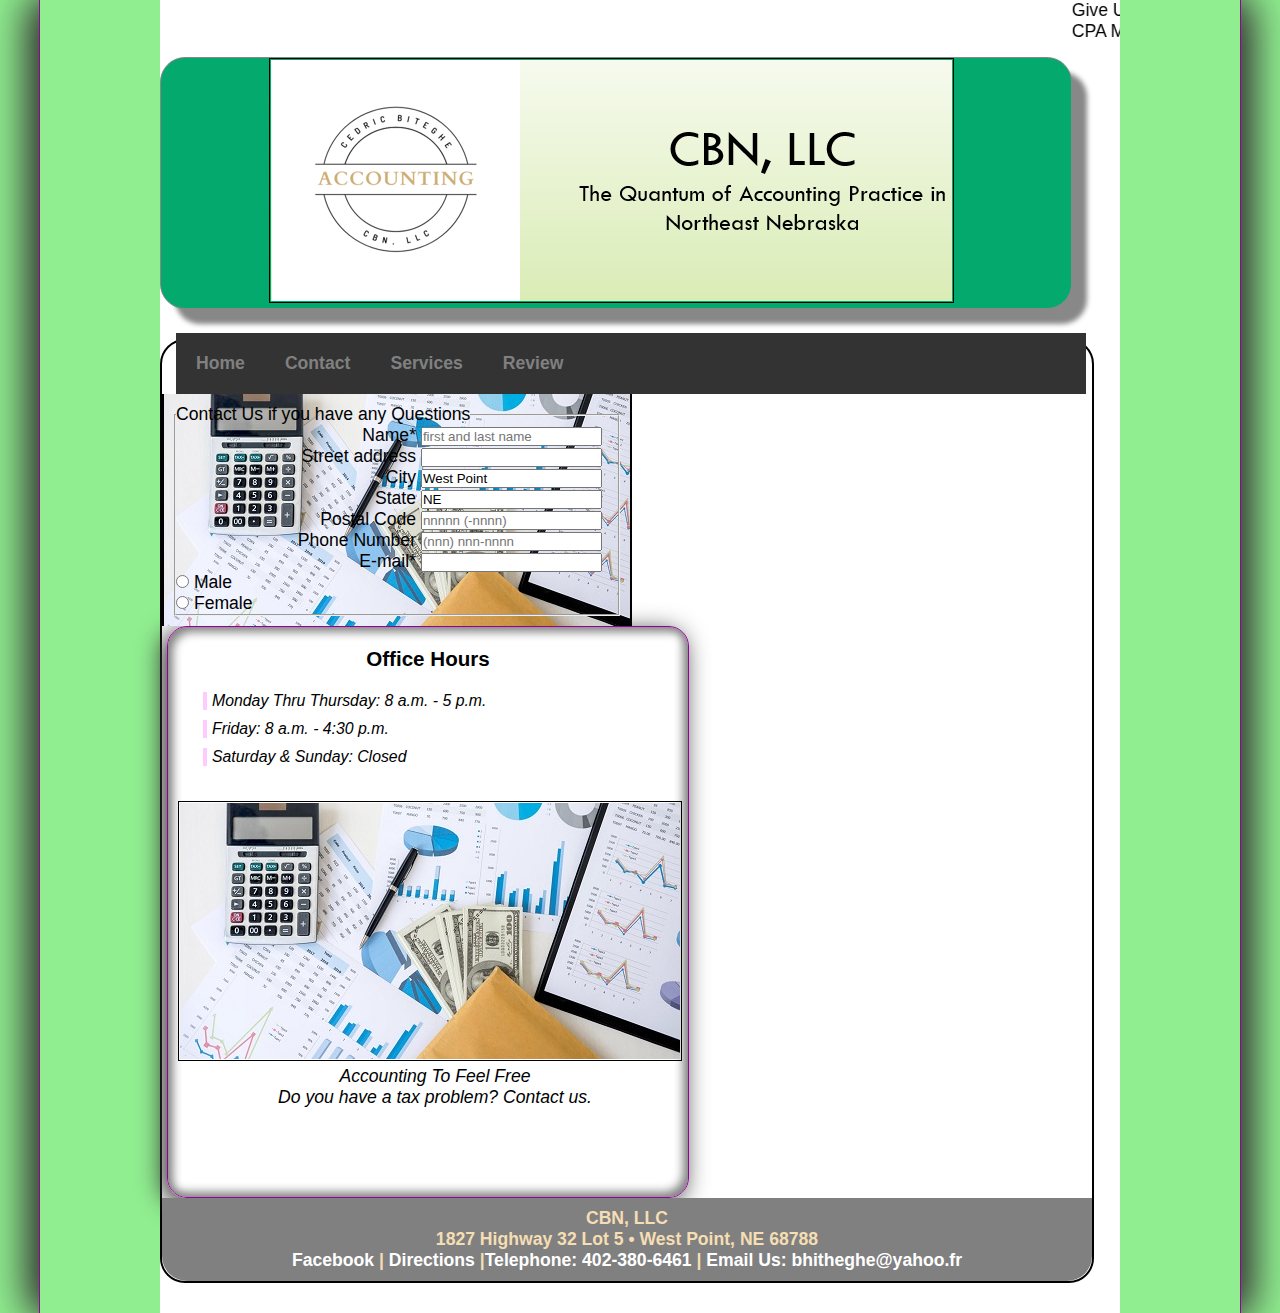
==== contact.html @ 9530ea40 "Add files via upload" ====
<!DOCTYPE html>
<html lang="en">
  <head>
	<!-- 
		Final Project CMIS 410
		Author: Cedric Biteghe
		Date: 2023-04-09
		
		These web pages are for educational purposes only, all content should be considered fictional. 
	
	-->

<meta http-equiv = "Content-Type" content = "text/html; charset=utf-8" />
<title>CBN,LLC</title>
   <link href="css/styles.css" rel="stylesheet" />
   <link rel="stylesheet" href="styles.css">

</head>

<body>

<div id = "container"> 

<div id="skipnav" role="navigation"> </div>

<marquee> Give Us a Call at 402-380-6461
<div id="emergency-alert" role="banner" aria-label="Accounting Practice"><div class="inner-block"><span>CPA Master Finance: How CBN, LLC Respond to local Business</span><a href="/Accounting Made Simple" aria-label="Updates on Tax Services Information">Learn More</a></div></div>
</marquee>

<header> 

<a href="index.html"><img src="images/logo.png" alt="CBN"/></a>

<nav>
	<ul>
	  <li><a href = "index.html">Home</a></li>
	  <li><a href = "contact.html">Contact</a></li>
	  <li><a href = "services.html">Services</a></li>
	  <li><a href = "review.html">Review</a></li>
	</ul>
</nav>


</header> 


<div id = "wrapper">
		 

	 
<article id = "main"> 

<form id="survey" action="http://www.example.com/redball/survey" method="post">
	  <fieldset id="custinfo">
	      <legend>Contact Us if you have any Questions
</legend>
        
	  <div class="formRow">
	      <label for="name">Name*</label>
		  <input name="custName" id="name" type="text" placeholder="first and last name" />
	  </div>  
	  
	  <div class="formRow">
		  <label for="street address">Street address</label>
		  <input name="custStreet" id="street" type="text" />
	  </div>   
	  
	  <div class="formRow">
		  <label for="city">City</label>
		  <input name="custCity" id="city" type="text" value="West Point" />
	  </div>
			
	  <div class="formRow">
		  <label for="state">State</label>
		  <input name="custState" id="state" type="text" value="NE" />
	  </div>
		   
	  <div class="formRow">
		  <label for="zip">Postal Code</label>
		  <input name="custZip" id="zip" type="text" placeholder="nnnnn (-nnnn)" />
	  </div>
			
      <div class="formRow">			
		  <label for="phone">Phone Number</label>
		  <input name="custPhone" id="phone" type="tel" placeholder="(nnn) nnn-nnnn" />
	  </div>
		  
	  <div class="formRow">
		  <label for="mail">E-mail*</label>
		   <input name="custEmail" id="mail" type="email" />
	  </div>
	  
	  <div>
	   <INPUT type="radio" name="sex" value="Male"> Male<BR>
       <INPUT type="radio" name="sex" value="Female"> Female<BR>
	
	  </div>
	  </fieldset>


</article> <!-- end main -->

	  <aside> 


<h3>Office Hours</h3>

	<p>Monday Thru Thursday: 8 a.m. - 5 p.m.</p>
	<p>Friday: 8 a.m. - 4:30 p.m.</p>
	<p>Saturday & Sunday: Closed</p>
  
<figure>
  <img src = "images/imagethree.jpg" alt = "accounting"  />

  <figcaption>
    Accounting To Feel Free<br />
    Do you have a tax problem? Contact us.
  </figcaption> 
</figure>




       </aside>   

<footer> 

<p>CBN, LLC<br />
	1827 Highway 32 Lot 5 &bull; West Point, NE 68788<br />
	<a href = "https://facebook.com" target="_blank">Facebook</a> | <a href = "#">Directions</a> |<a href = "#">Telephone: 402-380-6461</a> | <a href = "#">Email Us: bhitheghe@yahoo.fr</a></p>

</footer>  

</div> <!-- end wrapper --> 
</div> <!-- end container -->

</body>
</html>
---- css/styles.css ----
@charset "utf-8";
/*
   sample start file for final project - educational use only
   
   Author:   Cedric Biteghe
   Date:     2023-04-09
   
  

*/

* {
margin : 0;
padding : 0;
}
body {
font-size : 1.1em;
font-family : Arial, Helvetica, sans-serif;
background-color : lightgreen;
box-shadow : 10px 0 40px rgb(51, 51, 51), -10px 0 40px rgb(51, 51, 51);
border-left : 1px solid rgb(153, 0, 153);
border-right : 1px solid rgb(153, 0, 153);
height : 100%;
margin : 0 auto;
min-width : 320px;
max-width : 1200px;
width : 100%;
}



#container {
width : 930px;
margin : 0 auto;
background-color : white;
width: 960px;
border: thin none #1227ac;
position:relative;
min-height:100%;
padding-bottom:20px;
}
header {
background-color: #04AA6D;
width : 910px;
margin-bottom : 30px;
margin-top : 10px;
text-align : center;
border : #888888 solid 1px;
box-shadow : 15px 15px 5px 0 #888888;
border-radius : 25px;
}

ul {
  list-style-type: none;
  margin: 0;
  padding: 0;
  overflow: hidden;
  background-color: #333;
}

li {
  float: left;
}

li a {
  display: block;
  color: white;
  text-align: center;
  padding: 14px 16px;
  text-decoration: none;
}

/* Change the link color to #111 (black) on hover */
li a:hover {
  background-color: white;
}



nav {
width : 910px;
margin : 0 5px 0 5px;
padding : 25px 10px 0 10px;
float : left;
text-align : center;
}
nav ul {
font-weight : bold;
list-style : none;
}
nav ul li a {
float : left;
padding : 20px;
color : gray;
text-decoration : none;
display : block;
}
nav ul li a:hover {
background : gray;
border-radius : 10px;
color : white;
}
#main {
width : 446px;
padding : 10px;
float : left;
color : black;
border-left : 2px solid;
border-right : 2px solid;
background-image : url(images/imagethree.jpg);
}
#main p {
text-indent : 1.5em;
}

label {
	width:240px;
	display: inline-block;
	text-align: right;
}

figure {
padding-top : 10px;
text-align : center;
}
figcaption {
font-style : italic;
}
section#right {
padding : 0 15px 0 15px;
}
aside {
border : rgb(153, 0, 153) solid 1px;
border-radius : 20px;
box-shadow : 5px 5px 10px rgb(131, 131, 131) inset, -5px -5px 10px rgb(131, 131, 131) inset, -5px 5px 25px rgb(51, 51, 51);
margin : 15px 0;
width : 100%;
overflow: auto;
}
aside#current {
background-color : rgb(218, 210, 218);
}
aside#current p {
border-left : 4px solid rgb(153, 0, 153);
font-size : 0.9em;
}
aside p:last-of-type {
margin-bottom : 25px;
}
aside h1 {
background-color : rgb(153, 0, 153);
border-radius : 10px;
color : white;
font-size : 0.9em;
text-align : center;
margin : 10px;
}

#table1 {
  border-collapse: separate;
  border-spacing: 15px;
}

#table2 {
  border-collapse: separate;
  border-spacing: 15px 50px;
}

aside h2 {
color : black;
text-align : left;
font-size : 0.9em;
line-height : 0.95;
margin : 15px;
}
aside p {
border-left : 4px solid rgb(255, 202, 255);
font-size : 0.7em;
padding : 0 0 0 5px;
margin : 10px 25px;
}
aside#future {
background-color : white;
}
aside {
width : 200px;
height : 550px;
object-fit : cover;
margin : 0 5px 0 2px;
padding : 10px;
object-fit : cover;
}
img {
border : 0;
vertical-align : middle;
margin-right: 10px;
margin-bottom: 5px;
border: solid black 1px;
padding: 1px;
}

style {
	float: right;
}

figure {
margin : 0;
float: left;
}
aside {
width : 500px;
margin : 0 5px 0 5px;
padding : 10px;
}
aside p {
font-style : italic;
font-size : 0.9em;
}
image {
max-height : 100%;
max-width : 100%;
}
h2 {
font-size : 1.4em;
text-align : center;
padding-bottom : 0.5em;
}
h3 {
text-align : center;
padding-bottom : 0.5em;
padding-top : 0.5em;
}
footer {
width : 910px;
margin : 0;
padding : 10px;
background-color : gray;
clear : both;
color : wheat;
font-weight : bold;
text-align : center;
border-bottom-left-radius : 25px;
border-bottom-right-radius : 25px;
}
#wrapper {
width : 930px;
margin-bottom : 10px;
border : solid 2px;
border-radius : 25px;
}
footer a:link {
color : white;
text-decoration : none;
}
footer a:visited {
color : navy;
background-color : grey;
text-decoration : none;
}
footer a:hover {
text-decoration : underline;
}
---- styles.css ----
@charset "utf-8";
/*
   sample start file for final project - educational use only
   
   Author:   Cedric Biteghe
   Date:     2023-04-09
   
  

*/

* {
margin : 0;
padding : 0;
}
body {
font-size : 1.1em;
font-family : Arial, Helvetica, sans-serif;
background-color : lightgreen;
box-shadow : 10px 0 40px rgb(51, 51, 51), -10px 0 40px rgb(51, 51, 51);
border-left : 1px solid rgb(153, 0, 153);
border-right : 1px solid rgb(153, 0, 153);
height : 100%;
margin : 0 auto;
min-width : 320px;
max-width : 1200px;
width : 100%;
}



#container {
width : 930px;
margin : 0 auto;
background-color : white;
width: 960px;
border: thin none #1227ac;
position:relative;
min-height:100%;
padding-bottom:20px;
}
header {
background-color: #04AA6D;
width : 910px;
margin-bottom : 30px;
margin-top : 10px;
text-align : center;
border : #888888 solid 1px;
box-shadow : 15px 15px 5px 0 #888888;
border-radius : 25px;
}

ul {
  list-style-type: none;
  margin: 0;
  padding: 0;
  overflow: hidden;
  background-color: #333;
}

li {
  float: left;
}

li a {
  display: block;
  color: white;
  text-align: center;
  padding: 14px 16px;
  text-decoration: none;
}

/* Change the link color to #111 (black) on hover */
li a:hover {
  background-color: white;
}



nav {
width : 910px;
margin : 0 5px 0 5px;
padding : 25px 10px 0 10px;
float : left;
text-align : center;
}
nav ul {
font-weight : bold;
list-style : none;
}
nav ul li a {
float : left;
padding : 20px;
color : gray;
text-decoration : none;
display : block;
}
nav ul li a:hover {
background : gray;
border-radius : 10px;
color : white;
}
#main {
width : 446px;
padding : 10px;
float : left;
color : black;
border-left : 2px solid;
border-right : 2px solid;
background-image : url(images/imagethree.jpg);
}
#main p {
text-indent : 1.5em;
}

label {
	width:240px;
	display: inline-block;
	text-align: right;
}

figure {
padding-top : 10px;
text-align : center;
}
figcaption {
font-style : italic;
}
section#right {
padding : 0 15px 0 15px;
}
aside {
border : rgb(153, 0, 153) solid 1px;
border-radius : 20px;
box-shadow : 5px 5px 10px rgb(131, 131, 131) inset, -5px -5px 10px rgb(131, 131, 131) inset, -5px 5px 25px rgb(51, 51, 51);
margin : 15px 0;
width : 100%;
overflow: auto;
}
aside#current {
background-color : rgb(218, 210, 218);
}
aside#current p {
border-left : 4px solid rgb(153, 0, 153);
font-size : 0.9em;
}
aside p:last-of-type {
margin-bottom : 25px;
}
aside h1 {
background-color : rgb(153, 0, 153);
border-radius : 10px;
color : white;
font-size : 0.9em;
text-align : center;
margin : 10px;
}

#table1 {
  border-collapse: separate;
  border-spacing: 15px;
}

#table2 {
  border-collapse: separate;
  border-spacing: 15px 50px;
}

aside h2 {
color : black;
text-align : left;
font-size : 0.9em;
line-height : 0.95;
margin : 15px;
}
aside p {
border-left : 4px solid rgb(255, 202, 255);
font-size : 0.7em;
padding : 0 0 0 5px;
margin : 10px 25px;
}
aside#future {
background-color : white;
}
aside {
width : 200px;
height : 550px;
object-fit : cover;
margin : 0 5px 0 2px;
padding : 10px;
object-fit : cover;
}
img {
border : 0;
vertical-align : middle;
margin-right: 10px;
margin-bottom: 5px;
border: solid black 1px;
padding: 1px;
}

style {
	float: right;
}

figure {
margin : 0;
float: left;
}
aside {
width : 500px;
margin : 0 5px 0 5px;
padding : 10px;
}
aside p {
font-style : italic;
font-size : 0.9em;
}
image {
max-height : 100%;
max-width : 100%;
}
h2 {
font-size : 1.4em;
text-align : center;
padding-bottom : 0.5em;
}
h3 {
text-align : center;
padding-bottom : 0.5em;
padding-top : 0.5em;
}
footer {
width : 910px;
margin : 0;
padding : 10px;
background-color : gray;
clear : both;
color : wheat;
font-weight : bold;
text-align : center;
border-bottom-left-radius : 25px;
border-bottom-right-radius : 25px;
}
#wrapper {
width : 930px;
margin-bottom : 10px;
border : solid 2px;
border-radius : 25px;
}
footer a:link {
color : white;
text-decoration : none;
}
footer a:visited {
color : navy;
background-color : grey;
text-decoration : none;
}
footer a:hover {
text-decoration : underline;
}
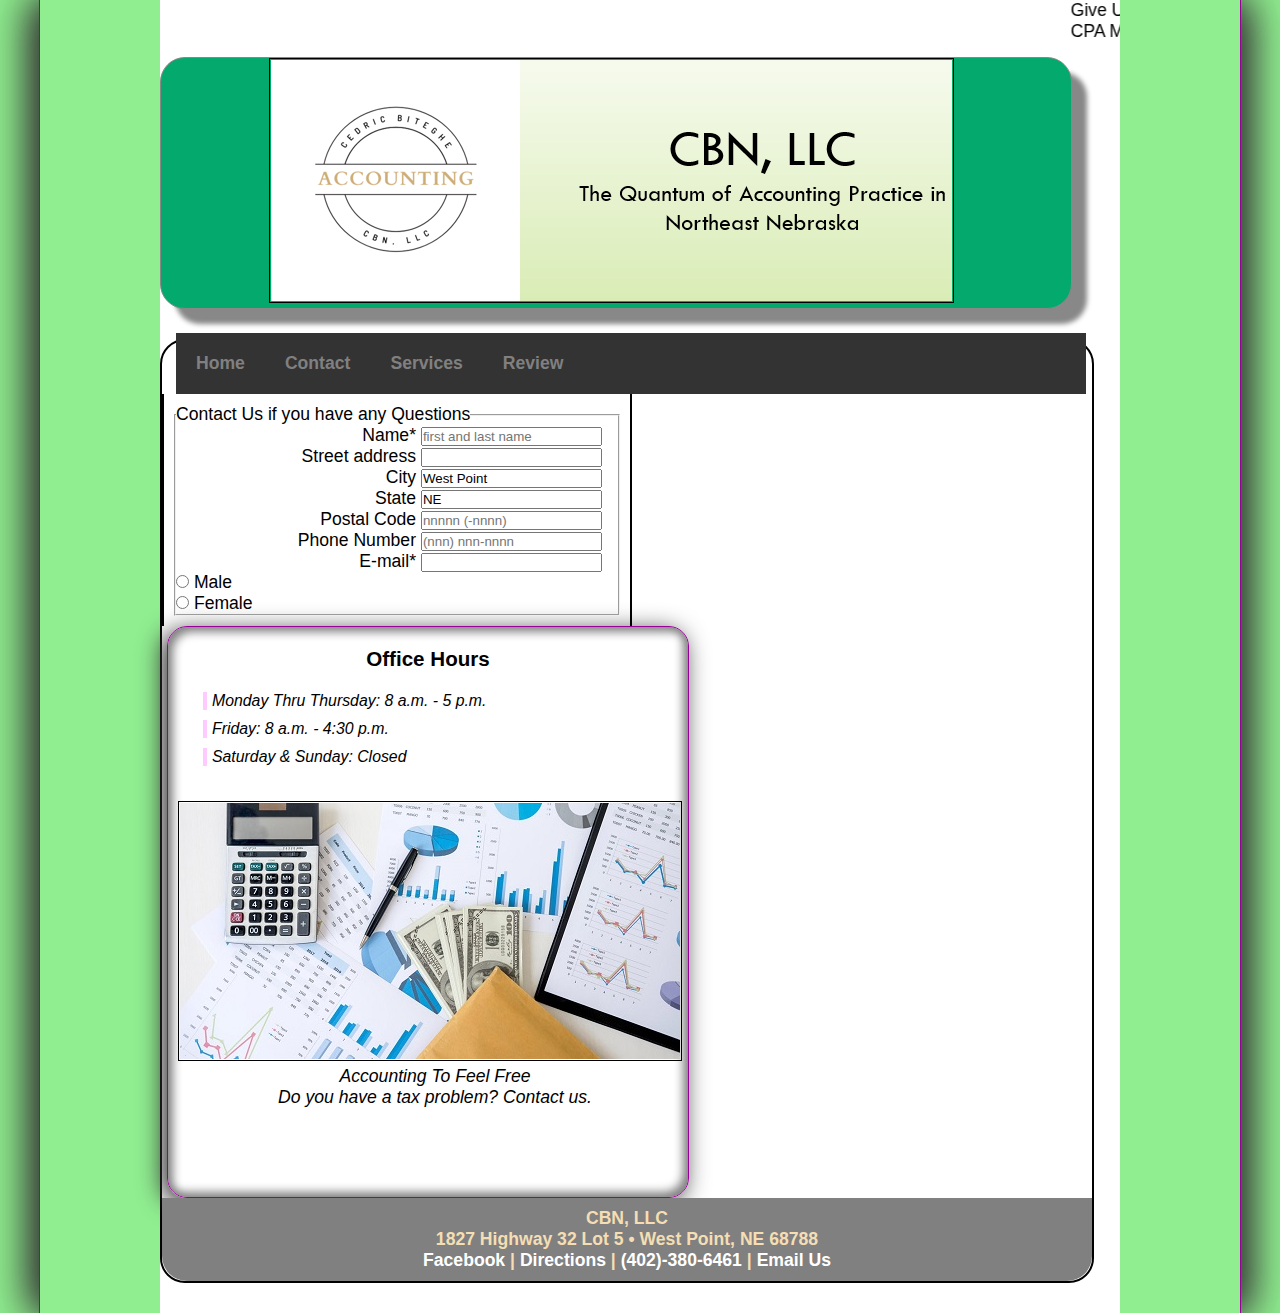
==== commit 37ba55f7: "Add files via upload" ====
--- a/contact.html
+++ b/contact.html
@@ -13,7 +13,6 @@
 <meta http-equiv = "Content-Type" content = "text/html; charset=utf-8" />
 <title>CBN,LLC</title>
    <link href="css/styles.css" rel="stylesheet" />
-   <link rel="stylesheet" href="styles.css">
 
 </head>
 
@@ -61,7 +60,7 @@
 	  </div>  
 	  
 	  <div class="formRow">
-		  <label for="street address">Street address</label>
+		  <label for="streetaddress">Street address</label>
 		  <input name="custStreet" id="street" type="text" />
 	  </div>   
 	  
@@ -96,7 +95,7 @@
 	
 	  </div>
 	  </fieldset>
-
+</form>
 
 </article> <!-- end main -->
 
@@ -125,9 +124,13 @@
 
 <footer> 
 
-<p>CBN, LLC<br />
-	1827 Highway 32 Lot 5 &bull; West Point, NE 68788<br />
-	<a href = "https://facebook.com" target="_blank">Facebook</a> | <a href = "#">Directions</a> |<a href = "#">Telephone: 402-380-6461</a> | <a href = "#">Email Us: bhitheghe@yahoo.fr</a></p>
+<p>CBN, LLC<br>
+	1827 Highway 32 Lot 5 &bull; West Point, NE 68788<br>
+	<a href = "https://facebook.com" target="_blank">Facebook</a> | 
+	<a href="https://www.google.com/maps" target="_blank">Directions</a> |
+	<a href="tel:+4023806461">(402)-380-6461</a> | 
+	<a href="mailto:bhitheghe@yahoo.fr">Email Us</a>
+	</p>
 
 </footer>  
 
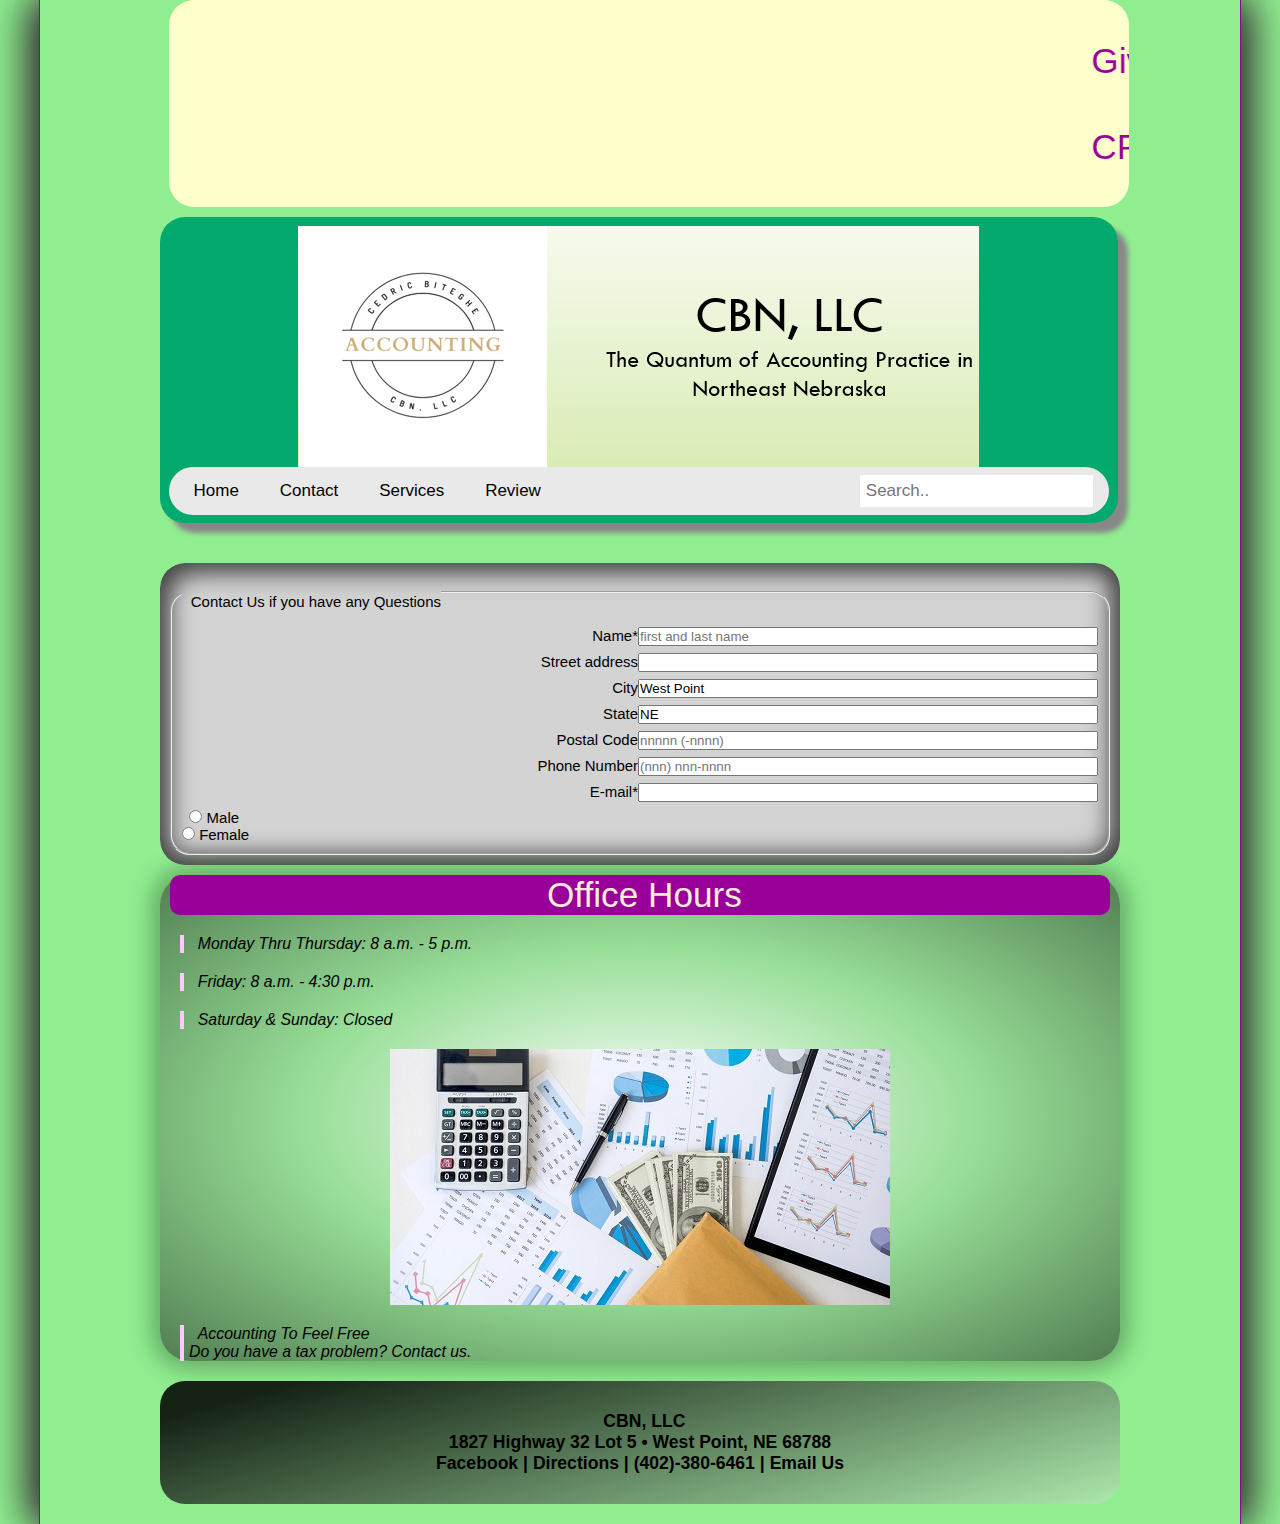
==== commit cadfbba6: "Add files via upload" ====
--- a/contact.html
+++ b/contact.html
@@ -9,47 +9,40 @@
 		These web pages are for educational purposes only, all content should be considered fictional. 
 	
 	-->
-
-<meta http-equiv = "Content-Type" content = "text/html; charset=utf-8" />
-<title>CBN,LLC</title>
-   <link href="css/styles.css" rel="stylesheet" />
-
-</head>
+	<meta http-equiv = "Content-Type" content = "text/html; charset=utf-8" />
+		<title>CBN,LLC</title>
+			<link href="css/styles.css" rel="stylesheet" />
+	</head>
 
 <body>
+	<div id = "container"> 
 
-<div id = "container"> 
-
-<div id="skipnav" role="navigation"> </div>
-
-<marquee> Give Us a Call at 402-380-6461
-<div id="emergency-alert" role="banner" aria-label="Accounting Practice"><div class="inner-block"><span>CPA Master Finance: How CBN, LLC Respond to local Business</span><a href="/Accounting Made Simple" aria-label="Updates on Tax Services Information">Learn More</a></div></div>
-</marquee>
-
+		<marquee> 
+			<p>Give Us a Call at 402-380-6461</p>	
+			<p>CPA Master Finance: How CBN, LLC Respond to local Business</p>
+		</marquee>
+	
 <header> 
-
-<a href="index.html"><img src="images/logo.png" alt="CBN"/></a>
-
-<nav>
-	<ul>
-	  <li><a href = "index.html">Home</a></li>
-	  <li><a href = "contact.html">Contact</a></li>
-	  <li><a href = "services.html">Services</a></li>
-	  <li><a href = "review.html">Review</a></li>
-	</ul>
-</nav>
-
-
+	<a href="index.html"><img src="images/logo.png" alt="CBN logo"/></a>
+	 <nav>
+		<div class="topnav">
+			<a href="index.html">Home</a>
+			<a href="contact.html">Contact</a>
+			<a href="services.html">Services</a>
+			<a href="review.html">Review</a>			
+			<input type="text" placeholder="Search..">
+		</div>
+	</nav>
 </header> 
 
 
-<div id = "wrapper">
+
 		 
 
 	 
 <article id = "main"> 
 
-<form id="survey" action="http://www.example.com/redball/survey" method="post">
+<form id="survey" >
 	  <fieldset id="custinfo">
 	      <legend>Contact Us if you have any Questions
 </legend>
@@ -60,7 +53,7 @@
 	  </div>  
 	  
 	  <div class="formRow">
-		  <label for="streetaddress">Street address</label>
+		  <label for="street">Street address</label>
 		  <input name="custStreet" id="street" type="text" />
 	  </div>   
 	  
@@ -100,27 +93,27 @@
 </article> <!-- end main -->
 
 	  <aside> 
-
-
-<h3>Office Hours</h3>
+	     <section id="leftColumn">
+<h1>Office Hours</h1>
 
 	<p>Monday Thru Thursday: 8 a.m. - 5 p.m.</p>
 	<p>Friday: 8 a.m. - 4:30 p.m.</p>
 	<p>Saturday & Sunday: Closed</p>
-  
-<figure>
-  <img src = "images/imagethree.jpg" alt = "accounting"  />
 
-  <figcaption>
+
+  <img src = "images/imagethree.jpg" alt = "accounting" />
+
+  <p>
     Accounting To Feel Free<br />
     Do you have a tax problem? Contact us.
-  </figcaption> 
-</figure>
+  </p> 
+
+ </section>
 
 
 
-
-       </aside>   
+</aside>   
+   
 
 <footer> 
 
@@ -134,7 +127,6 @@
 
 </footer>  
 
-</div> <!-- end wrapper --> 
 </div> <!-- end container -->
 
 </body>
--- a/css/styles.css
+++ b/css/styles.css
@@ -1,18 +1,10 @@
 @charset "utf-8";
-/*
-   sample start file for final project - educational use only
-   
-   Author:   Cedric Biteghe
-   Date:     2023-04-09
-   
-  
-
-*/
 
 * {
 margin : 0;
 padding : 0;
 }
+
 body {
 font-size : 1.1em;
 font-family : Arial, Helvetica, sans-serif;
@@ -27,98 +19,101 @@
 width : 100%;
 }
 
-
+p {
+	padding: 20px;
+}
 
 #container {
-width : 930px;
 margin : 0 auto;
+width : 960px;
+border : #1227ac none thin;
+position : relative;
+min-height : 100%;
+padding-bottom : 20px;
+}
+
+header {
+background-color : #04AA6D;
+width : 940px;
+margin-bottom : 40px;
+margin-top : 5px;
+text-align : center;
+border : #888888 solid 0;
+box-shadow : 10px 10px 5px 0 #888888;
+border-radius : 25px;
+padding : 0.5em;
+}
+
+ul {
+list-style-type : none;
+margin : 0;
+padding : 0;
+overflow : hidden;
+background-color : #3a6b35;
+border-radius: 25px;
+}
+
+li {
+float : left;
+text-align : center;
+font-size : 18px;
+}
+
+li a {
+display : block;
+color : white;
+text-align : center;
+padding : 14px 16px;
+text-decoration : none;
+width : 100%;
+}
+
+li a:hover {
 background-color : white;
-width: 960px;
-border: thin none #1227ac;
-position:relative;
-min-height:100%;
-padding-bottom:20px;
-}
-header {
-background-color: #04AA6D;
-width : 910px;
-margin-bottom : 30px;
-margin-top : 10px;
-text-align : center;
-border : #888888 solid 1px;
-box-shadow : 15px 15px 5px 0 #888888;
-border-radius : 25px;
-}
-
-ul {
-  list-style-type: none;
-  margin: 0;
-  padding: 0;
-  overflow: hidden;
-  background-color: #333;
-}
-
-li {
-  float: left;
-}
-
-li a {
-  display: block;
-  color: white;
-  text-align: center;
-  padding: 14px 16px;
-  text-decoration: none;
-}
-
-/* Change the link color to #111 (black) on hover */
-li a:hover {
-  background-color: white;
-}
-
-
-
-nav {
-width : 910px;
-margin : 0 5px 0 5px;
-padding : 25px 10px 0 10px;
+}
+
+.topnav {
+overflow : hidden;
+background-color : #e9e9e9;
+border-radius: 25px;
+}
+.topnav a:hover {
+background-color : #ddd;
+color : black;
+}
+.topnav a {
 float : left;
-text-align : center;
-}
-nav ul {
-font-weight : bold;
-list-style : none;
-}
-nav ul li a {
-float : left;
-padding : 20px;
-color : gray;
+display : block;
+color : black;
+text-align : center;
+padding : 14px 16px;
 text-decoration : none;
-display : block;
-}
-nav ul li a:hover {
-background : gray;
-border-radius : 10px;
-color : white;
-}
-#main {
-width : 446px;
-padding : 10px;
-float : left;
-color : black;
-border-left : 2px solid;
-border-right : 2px solid;
-background-image : url(images/imagethree.jpg);
-}
-#main p {
-text-indent : 1.5em;
-}
-
+font-size : 17px;
+}
+.topnav a.active {
+background-color : #2196F3;
+color : white;
+}
+.topnav input[type="text"] {
+float : right;
+padding : 6px;
+border : none;
+margin-top : 8px;
+margin-right : 16px;
+font-size : 17px;
+}
+
+
+div {
+text-align : justify;
+text-justify : inter-word;
+text-indent : 0.5em;
+}
 label {
-	width:240px;
-	display: inline-block;
-	text-align: right;
-}
-
+width : 240px;
+display : inline-block;
+text-align : right;
+}
 figure {
 padding-top : 10px;
 text-align : center;
@@ -129,24 +124,25 @@
 section#right {
 padding : 0 15px 0 15px;
 }
+
+#table1 {
+border-collapse : separate;
+border-spacing : 15px;
+}
+#table2 {
+border-collapse : separate;
+border-spacing : 15px 50px;
+}
+
 aside {
-border : rgb(153, 0, 153) solid 1px;
-border-radius : 20px;
-box-shadow : 5px 5px 10px rgb(131, 131, 131) inset, -5px -5px 10px rgb(131, 131, 131) inset, -5px 5px 25px rgb(51, 51, 51);
-margin : 15px 0;
-width : 100%;
-overflow: auto;
-}
-aside#current {
-background-color : rgb(218, 210, 218);
-}
-aside#current p {
-border-left : 4px solid rgb(153, 0, 153);
-font-size : 0.9em;
-}
-aside p:last-of-type {
-margin-bottom : 25px;
-}
+background : radial-gradient(white, rgb(151, 222, 151), rgb(81, 125, 81));
+border-radius : 30px;
+box-shadow : 0 0 20px 10px rgb(51, 91, 51, 0.4);
+}
+
+
+
+
 aside h1 {
 background-color : rgb(153, 0, 153);
 border-radius : 10px;
@@ -154,16 +150,6 @@
 font-size : 0.9em;
 text-align : center;
 margin : 10px;
-}
-
-#table1 {
-  border-collapse: separate;
-  border-spacing: 15px;
-}
-
-#table2 {
-  border-collapse: separate;
-  border-spacing: 15px 50px;
 }
 
 aside h2 {
@@ -173,90 +159,207 @@
 line-height : 0.95;
 margin : 15px;
 }
+
 aside p {
 border-left : 4px solid rgb(255, 202, 255);
 font-size : 0.7em;
 padding : 0 0 0 5px;
 margin : 10px 25px;
 }
-aside#future {
-background-color : white;
-}
-aside {
-width : 200px;
-height : 550px;
-object-fit : cover;
-margin : 0 5px 0 2px;
-padding : 10px;
-object-fit : cover;
-}
-img {
-border : 0;
-vertical-align : middle;
-margin-right: 10px;
-margin-bottom: 5px;
-border: solid black 1px;
-padding: 1px;
-}
-
-style {
-	float: right;
-}
-
-figure {
-margin : 0;
-float: left;
-}
-aside {
-width : 500px;
-margin : 0 5px 0 5px;
-padding : 10px;
-}
+
+aside section { 
+   display: block;
+}
+
+aside, img colgroup {
+   margin: 0;
+   padding: 0;
+   border: 0;
+   font-size: 100%;
+   box-sizing: border-box;  
+}
+
+
 aside p {
 font-style : italic;
 font-size : 0.9em;
 }
-image {
-max-height : 100%;
-max-width : 100%;
-}
+
+aside h1 {
+color : rgb(248, 237, 212);
+font-weight : normal;
+font-size : 2em;
+margin-bottom : 10px;
+text-align : center;
+}
+
+
+
+figure {
+border-style : solid;
+border-width : 0;
+margin : 20px auto 0;
+opacity : 1;
+width : 40%;
+}
+
+article {
+background : url(tb_back2.png) bottom right /15% no-repeat content-box, url(tb_back3.png) bottom left /15% no-repeat content-box, url(tb_back4.png) 100% /cover no-repeat, rgb(211, 211, 211);
+box-shadow : -10px -10px 25px rgb(71, 71, 71) inset, 10px 10px 25px rgb(71, 71, 71) inset;
+border-radius: 25px; 
+}
+article h1 {
+background-color : rgb(153, 0, 153);
+border-radius : 10px;
+color : white;
+font-size : 2.0em;
+text-align : center;
+margin : 10px;
+}
+
+article review only{ 
+   background: white;
+     display: flex;
+     flex-flow: row wrap; 
+}
+
+article section, article nav.vertical {
+     flex: 1 1 300px;
+}
+
+section p {
+   margin: 20px;
+   text-align: justify;
+}
+
+/*Section 1 styles */
+
+
+
+/* Section 2 styles */
+
+
+article img review only {
+   display: block;
+   width: 100%;
+}
+
+
+
+/* img Layout Styles review only */
+
+form {
+		display: flex;
+		flex-flow: row wrap;
+}
+
+form > fieldset {
+	border-radius: 20px;
+	flex: 1 1 300px;
+	font-size: 0.85em;
+	padding: 10px;
+	margin: 10px;
+}
+
+
+div.formRow {
+	display: flex;
+	flex-flow: row wrap;
+	margin: 7px 0px;
+}
+
+div.formRow > *  {
+	flex: 1 1 150px;
+}
+
+style {
+float : right;
+}
+
+
+
 h2 {
 font-size : 1.4em;
 text-align : center;
 padding-bottom : 0.5em;
+padding-top : 0.5em;
+color : black;
 }
 h3 {
 text-align : center;
 padding-bottom : 0.5em;
 padding-top : 0.5em;
-}
+color : black;
+}
+
+
 footer {
-width : 910px;
-margin : 0;
-padding : 10px;
-background-color : gray;
-clear : both;
-color : wheat;
-font-weight : bold;
-text-align : center;
-border-bottom-left-radius : 25px;
-border-bottom-right-radius : 25px;
-}
-#wrapper {
-width : 930px;
-margin-bottom : 10px;
-border : solid 2px;
-border-radius : 25px;
-}
+	background : linear-gradient(345deg, rgb(172, 232, 172), rgb(21, 35, 21) 90%);
+	margin : 0;
+	padding : 10px;
+	background-color : gray;
+	clear : both;
+	color : black;
+	font-weight : bold;
+	text-align : center;
+	border-radius : 25px;
+}
+
 footer a:link {
-color : white;
+color : black;
 text-decoration : none;
 }
 footer a:visited {
-color : navy;
 background-color : grey;
-text-decoration : none;
-}
+text-decoration : black;
+color: black;
+}
+
 footer a:hover {
 text-decoration : underline;
-}
+color : white;
+}
+
+marquee {
+	color : RGBA(153, 0, 153, 1);
+	font-size:2em;
+	line-height:1.3em;
+	background-color:#FFFFCC;
+	padding: .5em;
+	border-radius: 25px;
+}
+
+legend {
+	padding-top: 20px;
+}
+
+
+figure {
+margin : 0;
+float : left;
+}
+
+img {
+margin-right : auto;
+margin-left: auto;
+display: block;
+}
+
+figure img {
+margin-right : auto;
+margin-left: auto;
+display : block;
+width : 50%;
+}
+
+video {
+	margin-right : auto;
+margin-left: auto;
+display : block;
+width : 50%;
+}
+
+cite {
+	font-weight: bold;
+	font-style: italic;
+}
